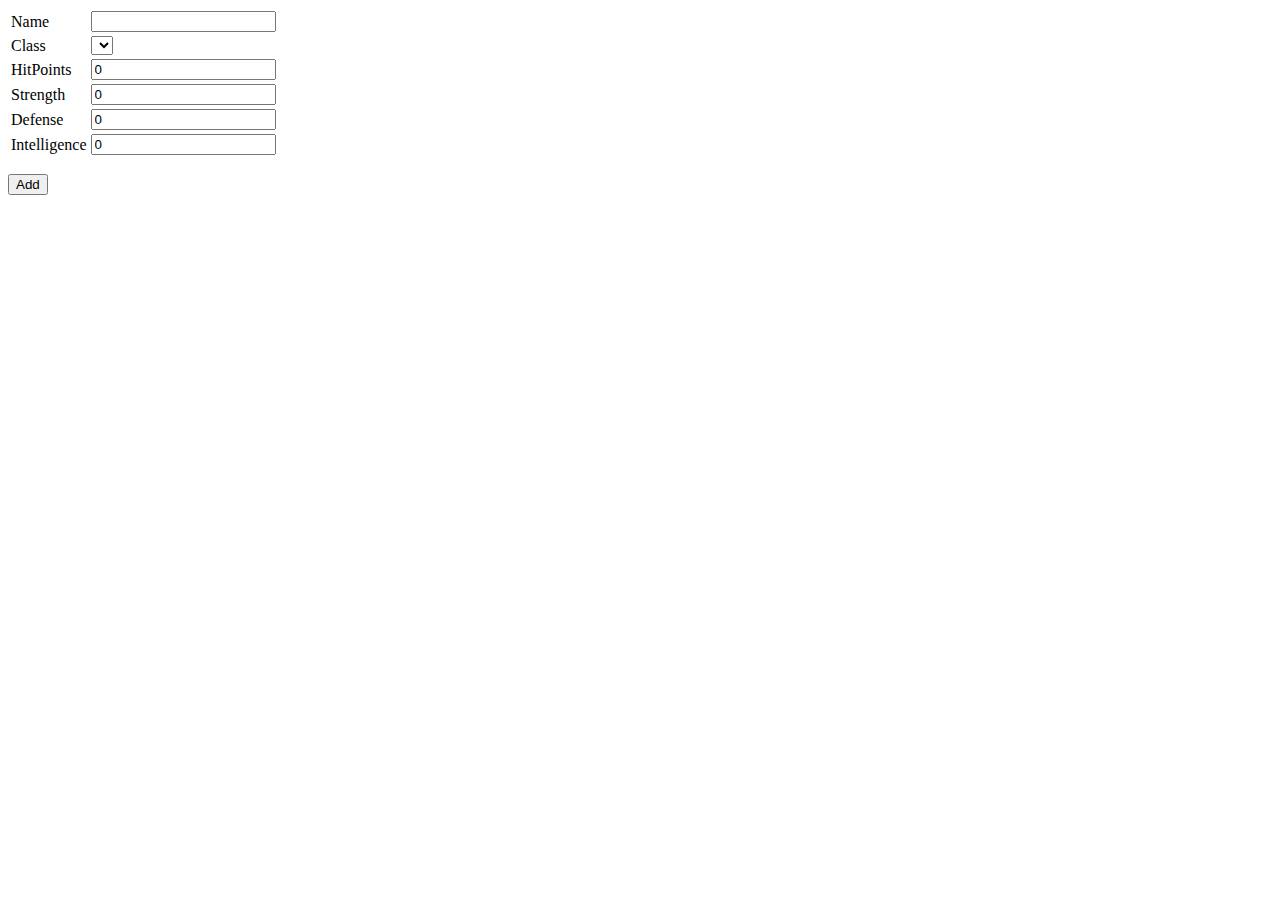
==== Frontend/addnew.html @ a5b4acdc "default name, no negative stats" ====
<!-- This is the html page for adding a new character to the database. -->

<!DOCTYPE html>
<html>
  <head>
    <title>Add new Character</title>
    <style></style>
  </head>
  <body>
    <form
      method="PUT"
      action="http://localhost:5266/api/Character/UpdateCharacter"
    >
      <input id="id-input" type="hidden" name="id" />
      <input id="name-input" type="hidden" name="name" />
      <input id="class-input" type="hidden" name="class" />
      <table>
        <tr>
          <td>Name</td>
          <td><input id="name" name="name" type="TEXT" /></td>
        </tr>
        <tr>
          <td>Class</td>
          <td>
            <select id="class" name="class"></select>
          </td>
        </tr>
        <tr>
          <td>HitPoints</td>
          <td>
            <input id="hitpoints" name="hitPoints" type="NUMBER" value="0" />
          </td>
        </tr>
        <tr>
          <td>Strength</td>
          <td>
            <input id="strength" name="strenght" type="NUMBER" value="0" />
          </td>
        </tr>
        <tr>
          <td>Defense</td>
          <td><input id="defense" name="defense" type="NUMBER" value="0" /></td>
        </tr>
        <tr>
          <td>Intelligence</td>
          <td>
            <input
              id="intelligence"
              name="intelligence"
              type="NUMBER"
              value="0"
            />
          </td>
        </tr>
      </table>
      <p>
        <input value="Add" type="SUBMIT" onclick="addCharacter(event)" />
      </p>
    </form>
    <script src="https://code.jquery.com/jquery-3.6.0.min.js"></script>
    <script>
      //Get the classes parameter from the URL
      $.ajax({
        url: "http://localhost:5266/api/Character/GetRpgClasses",
        type: "GET",
        success: function (response) {
          var classSelect = document.getElementById("class");
          response.forEach(function (className) {
            var option = document.createElement("option");
            option.value = className;
            option.textContent = className;
            classSelect.appendChild(option);
          });
        },
        error: function (error) {
          console.error(error);
        },
      });

      // Function to add a new character
      function addCharacter(event) {
        event.preventDefault();
        var formData = {
          name: $("#name").val(),
          class: $("#class").val(),
          hitPoints: $("#hitpoints").val(),
          strenght: $("#strength").val(),
          defense: $("#defense").val(),
          intelligence: $("#intelligence").val(),
        };
        $.ajax({
          url: "http://localhost:5266/api/Character/AddCharacter",
          type: "POST",
          data: JSON.stringify(formData),
          contentType: "application/json",
          success: function (response) {
            if (response.data) {
              window.location.href = "main.html";
            } else {
              console.error(response);
            }
          },
          error: function (error) {
            alert(error.responseJSON.message);
            console.error(error);
          },
        });
      }
    </script>
  </body>
</html>
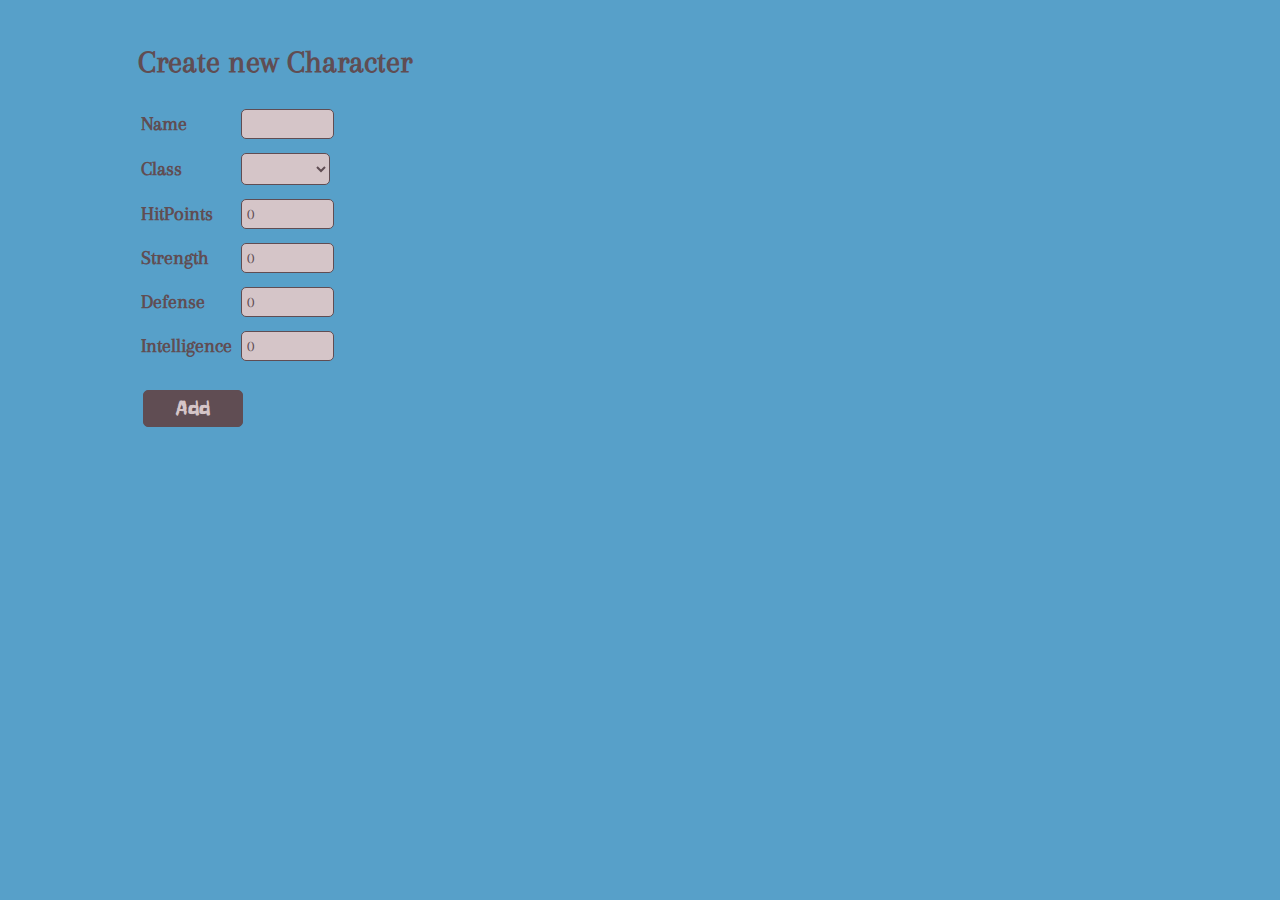
==== commit d1d53813: "a bit of style changes" ====
--- a/Frontend/addnew.html
+++ b/Frontend/addnew.html
@@ -4,9 +4,14 @@
 <html>
   <head>
     <title>Add new Character</title>
-    <style></style>
+    <link rel="stylesheet" href="style.css" />
+    <link
+      href="https://fonts.googleapis.com/css?family=Arapey|Freckle-Face"
+      rel="stylesheet"
+    />
   </head>
   <body>
+    <h1>Create new Character</h1>
     <form
       method="PUT"
       action="http://localhost:5266/api/Character/UpdateCharacter"
@@ -16,33 +21,33 @@
       <input id="class-input" type="hidden" name="class" />
       <table>
         <tr>
-          <td>Name</td>
+          <td class="td-left">Name</td>
           <td><input id="name" name="name" type="TEXT" /></td>
         </tr>
         <tr>
-          <td>Class</td>
+          <td class="td-left">Class</td>
           <td>
             <select id="class" name="class"></select>
           </td>
         </tr>
         <tr>
-          <td>HitPoints</td>
+          <td class="td-left">HitPoints</td>
           <td>
             <input id="hitpoints" name="hitPoints" type="NUMBER" value="0" />
           </td>
         </tr>
         <tr>
-          <td>Strength</td>
+          <td class="td-left">Strength</td>
           <td>
             <input id="strength" name="strenght" type="NUMBER" value="0" />
           </td>
         </tr>
         <tr>
-          <td>Defense</td>
+          <td class="td-left">Defense</td>
           <td><input id="defense" name="defense" type="NUMBER" value="0" /></td>
         </tr>
         <tr>
-          <td>Intelligence</td>
+          <td class="td-left">Intelligence</td>
           <td>
             <input
               id="intelligence"
--- a/Frontend/style.css
+++ b/Frontend/style.css
@@ -0,0 +1,140 @@
+body {
+  font-family: "Arapey";
+  font-size: medium;
+  background-color: #57a0c9;
+  margin-top: 1%;
+  margin-bottom: 5%;
+  margin-left: 10%;
+  margin-right: 10%;
+  color: #604d53;
+  padding: 10px 10px 10px 10px;
+}
+
+.main-button-list {
+  display: flex;
+  flex-direction: column;
+  align-items: flex-start;
+  margin: 15px;
+  margin-top: 25px;
+  margin-left: 0px;
+}
+
+.main-button-character {
+  font-family: "Freckle-Face";
+  margin-top: 5px;
+  width: 25%;
+  color: #d5c5c8;
+  background-color: #604d53;
+  /* position: relative; */
+}
+
+.main-button-character:hover {
+  background-color: #d5c5c8;
+  color: #604d53;
+}
+
+.main-button-character:active {
+  background-color: #a3989a;
+  color: #604d53;
+}
+
+.main-button-character-top {
+  font-size: 125%;
+  /* position: absolute;
+  top: 0px;
+  transform: translateX(-50%); */
+  /* white-space: nowrap; */
+}
+
+.main-button-character-bottom {
+  font-style: italic;
+}
+
+.main-button-add {
+  font-family: "Freckle-Face";
+  margin-top: 5%;
+  width: 25%;
+  background-color: #d5c5c8;
+  color: #604d53;
+  font-size: 150%;
+  padding: 1%;
+}
+
+.main-button-add:hover {
+  background-color: #604d53;
+  color: #d5c5c8;
+}
+
+.main-button-add:active {
+  background-color: #413438;
+  color: #d5c5c8;
+}
+
+input,
+select {
+  font-family: "Arapey";
+  font-size: medium;
+  color: #604d53;
+  background-color: #d5c5c8;
+  border: 1px solid #604d53;
+  border-radius: 5px;
+  padding: 5px;
+  margin: 5px;
+  width: 50%;
+}
+
+select {
+  width: 55%;
+}
+
+input[type="submit"] {
+  font-family: "Freckle-Face";
+  font-size: 125%;
+  width: 10%;
+  color: #d5c5c8;
+  background-color: #604d53;
+}
+
+input:hover[type="submit"] {
+  background-color: #d5c5c8;
+  color: #604d53;
+}
+
+input:active[type="submit"] {
+  background-color: #a3989a;
+  color: #604d53;
+}
+
+.button-delete {
+  font-family: "Freckle-Face";
+  font-size: 125%;
+  width: 10%;
+  color: #d5c5c8;
+  background-color: #604d53;
+  border: 1px solid #604d53;
+  border-radius: 5px;
+  padding: 5px;
+  margin: 5px;
+}
+
+.button-delete:hover {
+  background-color: #d5c5c8;
+  color: #604d53;
+}
+
+.button-delete:active {
+  background-color: #a3989a;
+  color: #604d53;
+}
+
+.unchangable-display {
+  padding-left: 6px;
+  font-weight: bold;
+  padding: 5px;
+  margin: 5px;
+}
+
+.td-left {
+  font-weight: bold;
+  font-size: 125%;
+}
